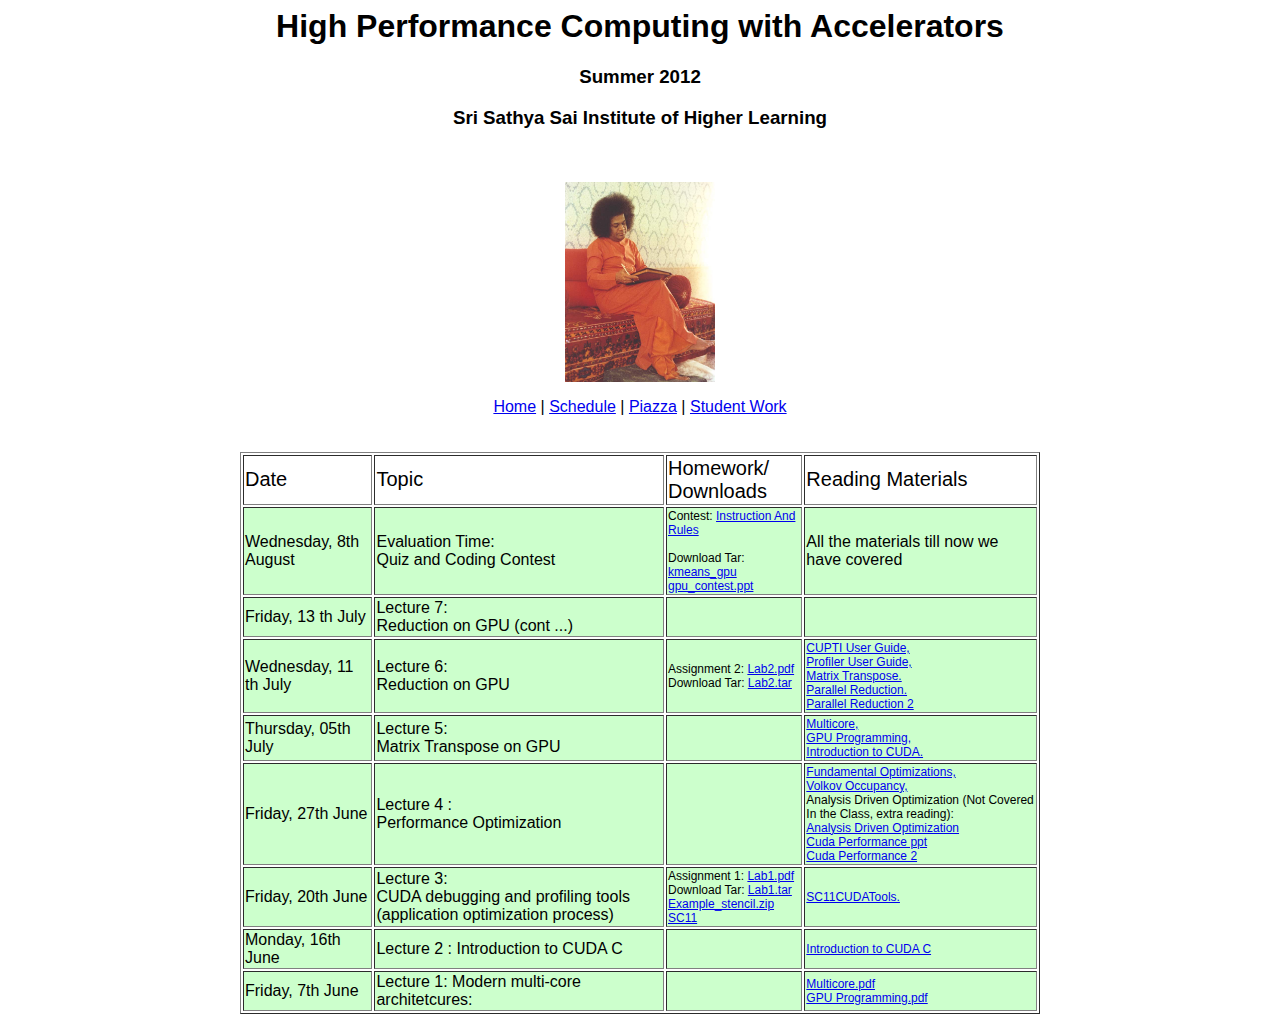
==== schedule.html @ 88c84d65 "Update schedule.html" ====
<html>
<head>
<title>Schedule</title>

<style type="text/css">
body { 
    font-family:"Helvetica";
}

.finishedClass { 
    background-color:#ccffcc;
}

.noClass { 
    background-color:#CCCCCC;
}

.slidesEtc {
    font-size:75%;    
}
</style>

</head>

<body>

 <h1 align="center">High Performance Computing with Accelerators </h1>
<h3 align="center">Summer 2012</h3>
<h3 align="center">Sri Sathya Sai Institute of Higher Learning</h3><br>
 <p align="center"> <img align = "center" src="images/swami.jpg" height = "200" width = "150" alt="Student Projects"><br> </p>


         <p align="center">
            <a href="index.html">Home</a> |
            <a href="schedule.html" target = "_blank">Schedule</a> |
            <a href="http://piazza.com/class#summer2012/cs1302" target = "_blank">Piazza</a> |
            <a href="http://cis565-spring-2012.github.com/studentwork.html" target = "_blank">Student Work</a>
<br/>
<br><br>
<table border="1" summary="" width="800">

<tr style="font-size:125%">
    <td>Date</td>
    <td>Topic</td>
    <td>Homework/<br/>Downloads</td>
    <td>Reading Materials</td>
</tr>

<tr class="finishedClass">
    <td>Wednesday, 8th August</td>
    <td>Evaluation Time: <br/> Quiz and Coding Contest<p class="slidesEtc"></p></td>
    <td><p class="slidesEtc"> Contest: <a href="contest/GPUCompetition.pdf">Instruction And Rules</a><br/><br/>
    Download Tar: <a href="contest/kmeans_gpu.tar">kmeans_gpu</a><br/>
    <a href="contest/gpu_contest.ppt">gpu_contest.ppt</a> <br/>
    </p></td>
    <td>All the materials till now we have covered</td>
</tr>


<tr class="finishedClass">
    <td>Friday, 13 th July</td>
    <td>Lecture 7: <br/>Reduction on GPU (cont ...)<p class="slidesEtc"></p></td>
    <td></td>
    <td></td>
</tr>


<tr class="finishedClass">
    <td>Wednesday, 11 th July</td>
    <td>Lecture 6: <br/>Reduction on GPU<p class="slidesEtc"></p></td>
    <td><p class="slidesEtc"> Assignment 2: <a href="Assignments/Assignment2/Lab2.pdf">Lab2.pdf</a> <br/>
    Download Tar: <a href="Assignments/Assignment2/lab2_cs1302.tar">Lab2.tar</a><br/>
    </p></td>
    <td><p class="slidesEtc"><a href="materials/CUPTI_Users_Guide.pdf"> CUPTI User Guide, <br/><a href = "materials/Compute_Command_Line_Profiler_User_Guide.pdf">Profiler User Guide,<br/><a href="materials/MatrixTranspose.pdf"> Matrix Transpose. <br/><a href="http://people.maths.ox.ac.uk/gilesm/cuda/prac4/reduction.pdf"> Parallel Reduction. <br/> <a href="http://cis565-spring-2012.github.com/lectures/02-06-CUDA-Performance-1-of-2.ppt"> Parallel Reduction 2<br/> </p></td>
</tr>

<tr class="finishedClass">
    <td>Thursday, 05th July</td>
    <td> Lecture 5: <br/>Matrix Transpose on  GPU</td>
    <td></td>
    <td> <p class="slidesEtc"><a href="materials/02_multicore.pdf"> Multicore, <br/><a href = "materials/06_gpuprog.pdf"> GPU Programming,<br/><a href="materials/S0624-Monday-Introduction-to-CUDA-C.pdf"> Introduction to CUDA.<br/></p></td>
   </tr> 
 <tr class="finishedClass">
    <td>Friday, 27th June</td>
    <td> Lecture 4 : <br/> Performance Optimization</td>
    <td></td>
    <td> <p class="slidesEtc"><a href="materials/2011_GTC2010.pdf"> Fundamental Optimizations, <br/><a href = "materials/volkov10-GTC.pdf"> Volkov Occupancy,</a> <br/>Analysis Driven Optimization (Not Covered In the Class, extra reading): <br/><a href="materials/ SC10_Analysis_Driven_Optimization.pdf"> Analysis Driven Optimization<br/><a href="materials/02-06-CUDA-Performance-1-of-2.ppt"> Cuda Performance ppt<br/> <a href="02-08-CUDA-Performance-2-of-2.pptx"> Cuda Performance 2<br/></p></td>
</tr>

 <tr class="finishedClass">
    <td>Friday, 20th June</td>
    <td> Lecture 3:<br/> CUDA debugging and profiling tools (application optimization process)</td>
    <td><p class ="slidesEtc"> Assignment 1: <a href="Assignments/Assignment1/Lab1.pdf">Lab1.pdf</a> <br/>
    Download Tar: <a href=" Assignments/Assignment1/lab1.tar">Lab1.tar</a> <br/> <a href="materials/SC11_example_stencil.zip"> Example_stencil.zip <br/> <a href="http://developer.nvidia.com/content/supercomputing-2011"> SC11</p></td>
    <td> <p class="slidesEtc"><a href="materials/SC11CUDATools.pdf">  SC11CUDATools.</p></td>
</tr>


 <tr class="finishedClass">
    <td>Monday, 16th June</td>
    <td> Lecture 2 : Introduction to CUDA C</td>
    <td></td>
    <td><p class="slidesEtc"><a href="materials/S0624-Monday-Introduction-to-CUDA-C.pdf"> Introduction to CUDA C</p></td>
</tr>

 <tr class="finishedClass">
    <td>Friday, 7th June</td>
    <td> Lecture 1: Modern multi-core architetcures:</td>
    <td></td>
    <td><p class="slidesEtc"><a href="materials/02_multicore.pdf"> Multicore.pdf <br/> <a href="materials/06_gpuprog.pdf"> GPU Programming.pdf</p></td>
</tr>

<!--

<tr class="finishedClass">
    <td>Monday, 01/23</td>
    <td>GPU architecture overview
    <p class="slidesEtc">
    Slides: <a href="lectures/01-23-GPU-Overview-Kayvon.pdf">pdf</a> by <a href="http://www.cs.cmu.edu/~kayvonf/">Kayvon Fatahalian</a><br />
    Source Control Primer Slides: <a href="lectures/01-23-Source-Control.ppt">ppt</a> | <a href="lectures/01-23-Source-Control.pdf">pdf</a><br />
    Audio: <a href="lectures/01-23-GPU-Overview.wma">wma</a>
    </p>    
    </td><td>Patrick</td><td></td><td><a href="homeworks/Homework1.txt">HW 1. CPU and GPU Architecture</a></td>
    <td>PMPP Chapter 1</td>
</tr>
<tr class="finishedClass">
    <td>Wednesday, 01/25</td>
    <td>Introduction to CUDA
    <p class="slidesEtc">
    Slides: <a href="lectures/01-25-CUDA-Intro-1-of-2.ppt">ppt</a> |
            <a href="lectures/01-25-CUDA-Intro-1-of-2.pdf">pdf</a><br />
    Audio: <a href="lectures/01-25-CUDA-Intro-1-of-2.wma">wma</a> (first 25 minutes)
    </p>
    </td><td>Patrick</td><td></td><td></td><td>PMPP Chapter 3</td>
</tr>
<tr class="finishedClass">
    <td>Monday, 01/30</td>
    <td>Introduction to CUDA
    <p class="slidesEtc">
    Slides: <a href="lectures/01-30-CUDA-Intro-2-of-2.ppt">ppt</a> |
            <a href="lectures/01-30-CUDA-Intro-2-of-2.pdf">pdf</a><br />
    Audio: <a href="lectures/01-30-CUDA-Intro-2-of-2.wma">wma</a>
    </p>
    </td><td>Patrick</td><td></td><td>H1 due<br/><a href="homeworks/Homework2.zip">HW 2. CUDA development</a></td><td>PMPP Chapters 4 and 5</td>
</tr>
<tr class="finishedClass">
    <td>Wednesday, 02/01</td>
    <td>Parallel Algorithms
    <p class="slidesEtc">
    Slides: <a href="lectures/02-01-Parallel-Algorithms.ppt">ppt</a> |
            <a href="lectures/02-01-Parallel-Algorithms.pdf">pdf</a><br />
    Audio: <a href="lectures/02-01-Parallel-Algorithms.wma">wma</a>
    </p>
    </td><td>Patrick</td><td></td>
    <td><a href="homeworks/StudentPresentationTopics.pdf">Presentation Topics</a></td>
    <td><a href="http://http.developer.nvidia.com/GPUGems3/gpugems3_ch39.html">Parallel Prefix Sum (Scan) with CUDA</a></td>
</tr>
<tr class="finishedClass">
    <td>Monday, 02/06</td><td>
    Parallel Algorithms
    <p class="slidesEtc">
    Slides: <a href="lectures/02-06-Parallel-Algorithms-Continued.ppt">ppt</a> |
            <a href="lectures/02-06-Parallel-Algorithms-Continued.pdf">pdf</a><br />
    </p>
    <p>
    CUDA Performance
    <p class="slidesEtc">
    Slides: <a href="lectures/02-06-CUDA-Performance-1-of-2.ppt">ppt</a> |
            <a href="lectures/02-06-CUDA-Performance-1-of-2.pdf">pdf</a><br />
    </p>
    <p class="slidesEtc">
    Audio: <a href="lectures/02-06.wma">wma</a>
    </p>
    </td><td>Patrick</td><td></td>
    <td>Presentation Topics due 02/07</td><td>PMPP Chapter 6</td>
</tr>
<tr class="finishedClass">
    <td>Wednesday, 02/08</td>
    <td>CUDA Performance
    <p class="slidesEtc">
    Slides: <a href="lectures/02-08-CUDA-Performance-2-of-2.pptx">pptx</a> |
            <a href="lectures/02-08-CUDA-Performance-2-of-2.pdf">pdf</a><br />
    Audio: <a href="lectures/02-08-CUDA-Performance-2-of-2.wma">wma</a>
    </p>
    </td><td>Varun</td><td></td><td></td><td></td>
</tr>
<tr class="finishedClass">
    <td>Monday, 02/13</td>
    <td>GPU Search and Map Reduce
    <p class="slidesEtc">
    Slides: <a href="lectures/02-13-Search-Tim-Kaldewey.pdf">search</a> |
            <a href="lectures/02-13-MapReduce-Tim-Kaldewey.pdf">map reduce</a><br />
    Audio: <a href="lectures/02-13.wma">wma</a>
    </p>
    </td><td>Guest lecture: <a href="http://www.kaldewey.com/">Tim Kaldewey</a></td><td></td><td>HW 2 due<br />HW 3. CUDA Performance</td>
    <td>Handed out in class</td>
</tr>
<tr class="finishedClass">
    <td>Wednesday, 02/15</td>
    <td>GPU Computing Tools
    <p class="slidesEtc">
    Slides: <a href="lectures/02-15-GPU-Compute-Tools.pptx">pptx</a> |
            <a href="lectures/02-15-GPU-Compute-Tools.pdf">pdf</a><br />
    Audio: <a href="lectures/02-15-GPU-Compute-Tools.wma">wma</a>
    </p>
    </td><td>Varun</td><td></td><td></td><td></td>
</tr>
<tr class="finishedClass">
    <td>Monday, 02/20</td>
	<td>Graphics Pipeline
    <p class="slidesEtc">
    Slides: <a href="lectures/02-20-Graphics-Pipeline.pptx">pptx</a> |
            <a href="lectures/02-20-Graphics-Pipeline.pdf">pdf</a><br />
    Audio: <a href="lectures/02-20-Graphics-Pipeline.wma">wma</a>
    </p>
	</td><td>Patrick</td><td></td><td></td><td></td>
</tr>
<tr class="finishedClass">
    <td>Wednesday, 02/22</td><td>Graphics Pipeline
    <p class="slidesEtc">
    Audio: <a href="lectures/02-22-Graphics-Pipeline.wma">wma</a>
    </p>
	</td><td>Patrick</td><td></td><td></td><td></td>
</tr>
<tr class="finishedClass">
    <td>Monday, 02/27</td><td>Project kickoff</td><td>Patrick</td><td>
    <p>
    GPU Ocelot Dynamic Compilation Framework<br />
    <a href="http://www.cis.upenn.edu/~delozier/">Christian DeLozier</a>
    </p>
    <p>
    Spatial Data Structures<br />
    <a href="http://peterkutz.com/computergraphics/">Peter Kutz</a>
    </p>
	
    </td><td>HW3 due<br /><a href="homeworks/FinalProject.pdf">Project release</a></td><td></td>
</tr>
<tr class="finishedClass">
    <td>Wednesday, 02/29</td><td>Graphics Pipeline
    <p class="slidesEtc">
    Audio: <a href="lectures/02-29-Graphics-Pipeline.wma">wma</a>
    </p>
	</td><td>Patrick</td><td>
    <p>
    Monte Carlo simulations on the GPU<br />
    <a href="http://www.linkedin.com/pub/morteza-hakimi-siboni/26/631/a94">Morteza Hakimi</a>
    </p>
    <p>
    OpenGL 4 and Tessellation Shaders<br />
    <a href="http://lilleyse.carbonmade.com/">Sean Lilley</a>
    </p>
    </td><td></td><td></td>
</tr>
<tr class="noClass">
    <td>Monday, 03/05</td><td>No class.  Spring Break.</td><td></td><td></td><td></td><td></td>
</tr>
<tr class="noClass">
    <td>Wednesday, 03/07</td><td>No class.  Spring Break.</td><td></td><td></td><td></td><td></td>
</tr>
<tr class="finishedClass">
    <td>Monday, 03/12</td><td>Project Pitches</td><td></td><td></td><td>Project pitch due</td><td></td>
</tr>
<tr class="finishedClass">
    <td>Wednesday, 03/14</td><td>Introduction to GLSL
    <p class="slidesEtc">
    Slides: <a href="lectures/03-14-GLSL-Intro.pptx">pptx</a> |
            <a href="lectures/03-14-GLSL-Intro.pdf">pdf</a><br />
    Audio: <a href="lectures/03-14-GLSL-Intro.wma">wma</a>
	</p>
	</td><td>Patrick</td><td>
    <p>
    Computational Finance<br />
    <a href="http://www.linkedin.com/pub/yuanhui-chen/3a/55a/1a4">Yuanhui Chen</a>
    </p>
    <p>
    Noise<br />
    Durgadas Venkatesh
    </p>
    </td><td></td><td></td>
</tr>
<tr class="finishedClass">
    <td>Monday, 03/19</td><td>Introduction to GLSL
    <p class="slidesEtc">
    Audio: <a href="lectures/03-19-GLSL-Intro.wma">wma</a>
	</p>
	</td><td>Patrick</td><td>
    <p>
    Video Encode/Decode<br />
    <a href="http://www.linkedin.com/pub/philip-peng/33/a75/456">Philip Peng</a>
    </p>
    <p>
    Game Console Architectures<br />
    <a href="http://www.seas.upenn.edu/~yanzi/UPenn/Zi_Yan.html">Zi Yan</a>
    </p>
    </td><td>HW4. Globe shading</td><td></td>
</tr>
<tr class="finishedClass">
    <td>Wednesday, 03/21</td><td>Introduction to GLSL
    <p class="slidesEtc">
    Audio: <a href="lectures/03-21-GLSL-Intro.wma">wma</a>
	</p>
	</td><td>Patrick</td><td>
    <p>
    Artificial Intelligence<br />
    Tao Lei
    </p>
    <p>
    Anti-Aliasing<br />
    <a href="http://vimeo.com/30407139">Adam Mally</a>
    </p>
    </td><td></td><td></td>
</tr>
<tr class="finishedClass">
    <td>Monday, 03/26</td><td>Introduction to OpenGL
    <p class="slidesEtc">
    Slides: <a href="lectures/03-26-OpenGL-Intro.pptx">pptx</a> |
            <a href="lectures/03-26-OpenGL-Intro.pdf">pdf</a><br />
    Audio: <a href="lectures/03-26-OpenGL-Intro.wma">wma</a>
	</p>
	</td><td>Patrick</td><td>
    <p>
    Collision Detection<br />
    <a href="http://www.linkedin.com/pub/xing-du/3a/626/a23">Xing Du</a>
    </p>
    <p>
    Relief Mapping<br />
    <a href="http://ianlilley.wordpress.com/">Ian Lilley</a>
    </p>
    </td><td></td><td></td>
</tr>
<tr class="finishedClass">
    <td>Wednesday, 03/28</td><td>OpenGL Buffer Transfers
    <p class="slidesEtc">
    Slides: <a href="lectures/03-28-OpenGL-Buffer-Transfers.pptx">pptx</a> |
            <a href="lectures/03-28-OpenGL-Buffer-Transfers.pdf">pdf</a><br />
	</p>
	</td><td>Patrick</td><td>
    <p>
    Cryptography<br />
    <a href="http://www.linkedin.com/pub/jnana-prasanna-panuganti/21/4b0/b12">Jnana Panuganti</a>
    </p>
    </td><td></td><td>OpenGL Insights Chapter 28</td>
</tr>



<!--
Fundamental Real-Time Shading Algorithms
OpenGL Profiling and Performance
Screen-Space and Deferred Shading
Non-Photorealistic Rendering
-->
<!--


<tr class="finishedClass">
    <td>Monday, 04/02</td><td>Project Midpoint Presentations</td><td></td><td></td><td>Project midpoint due<br />HW4 due<br/></td><td></td>
</tr>
<tr class="finishedClass">
    <td>Wednesday, 04/04</td><td>Project Midpoint Presentations</td><td></td><td>
    <p>
    Computer Vision<br />
    <a href="https://www.grasp.upenn.edu/people/yu_luo">Yu Luo</a>
    </p>
    <p>
    Skin Rendering<br />
    <a href="http://alice-yang.com/">Alice Yang</a>
    </p>
    </td><td></td><td></td>
</tr>
<tr class="finishedClass">
    <td>Monday, 04/09</td><td>WebGL
    <p class="slidesEtc">
    Slides: <a href="lectures/04-09-WebGL.pptx">pptx</a> |
            <a href="lectures/04-09-WebGL.pdf">pdf</a><br />
    Audio: <a href="lectures/04-09-WebGL.wma">wma</a>
	</p>
	</td><td>Patrick</td><td>
    <p>
    GPU-Accelerated Kinect Processing<br />
    <a href="https://sites.google.com/site/withjackniu/">Yedong Niu</a>
    </p>
    <p>
    Fluid Simulation and Rendering<br />
    <a href="http://www.linkedin.com/pub/yanjie-feng/3a/a35/8b8">Yanjie Feng</a>
    </p>
    </td><td>HW5. Image Processing</td><td>OpenGL Insights Chapter 3</td>
</tr>
<tr class="finishedClass">
    <td>Wednesday, 04/11</td><td>Mobile GPUs
    <p class="slidesEtc">
    Slides: <a href="lectures/04-11-Mobile-GPUs.pptx">pptx</a> |
            <a href="lectures/04-11-Mobile-GPUs.pdf">pdf</a><br />
    Audio: <a href="lectures/04-11-Mobile-GPUs.wma">wma</a>
	</p>
	</td><td>Varun (Patrick out of town)</td><td>
    <p>
    GPU Ray Tracing<br />
    <a href="http://www.seas.upenn.edu/~liudai/">Adair Liu</a>
    </p>
    <p>
    Alternative Rendering Pipelines<br />
    <a href="http://www.yiningkarlli.com/demoreel/">Karl Li</a>
    </p>
    </td><td></td><td></td>
</tr>
<tr class="finishedClass">
    <td>Monday, 04/16</td><td>Mobile Graphics
    <p class="slidesEtc">
    Slides: <a href="lectures/04-16-Mobile-Graphics.pptx">pptx</a> |
            <a href="lectures/04-16-Mobile-Graphics.pdf">pdf</a><br />
    Audio: <a href="lectures/04-16-Mobile-Graphics.wma">wma</a>
	</p>
	</td><td>Patrick</td><td>
    <p>
    Volume Rendering<br />
    <a href="http://www.linkedin.com/in/prutsdomj">Nop Jiarathanakul</a>
    </p>
	<p>
    Path Planning on the GPU<br />
    <a href="http://www.linkedin.com/pub/zubeen-dedhia/18/5a4/b0a">Zubeen Dedhia</a>
    </p>
    </td><td>HW5 due</td><td>OpenGL Insights Chapters 22 and 23</td>
</tr>
<tr class="finishedClass">
    <td>Wednesday, 04/18</td><td>Modern GPU Architectures
    <p class="slidesEtc">
    Slides: <a href="lectures/04-18-Modern-GPUs.pptx">pptx</a> |
            <a href="lectures/04-18-Modern-GPUs.pdf">pdf</a><br />
	</p>
		</td><td>Varun</td><td></td><td>HW5 Quiz</td>
    <td>PMPP Chapter 12</td>
</tr>
<tr class="noClass">
    <td>Monday, 04/23</td><td>No class.</td><td></td><td></td><td></td><td></td>
</tr>
<tr class="finishedClass">
    <td>Wednesday, 04/25</td><td>
	<p>
	Final Project Presentations<br />
	9am-12pm, Towne 337<br />
    One-on-one demos to follow<br />
	</p>
	</td>
	<td></td><td></td><td>Take-home final</td><td></td>
</tr>
<tr>
    <td>Tuesday, 05/01</td><td>
	<p>
	Final<br />
	6-8pm, David Rittenhouse Lab A7<br />
	Networking event immediately following<br />
	</p>
	</td>
	<td></td><td></td><td>Take-home due</td><td></td>
</tr>

-->	
</table>    

</body>
</html>
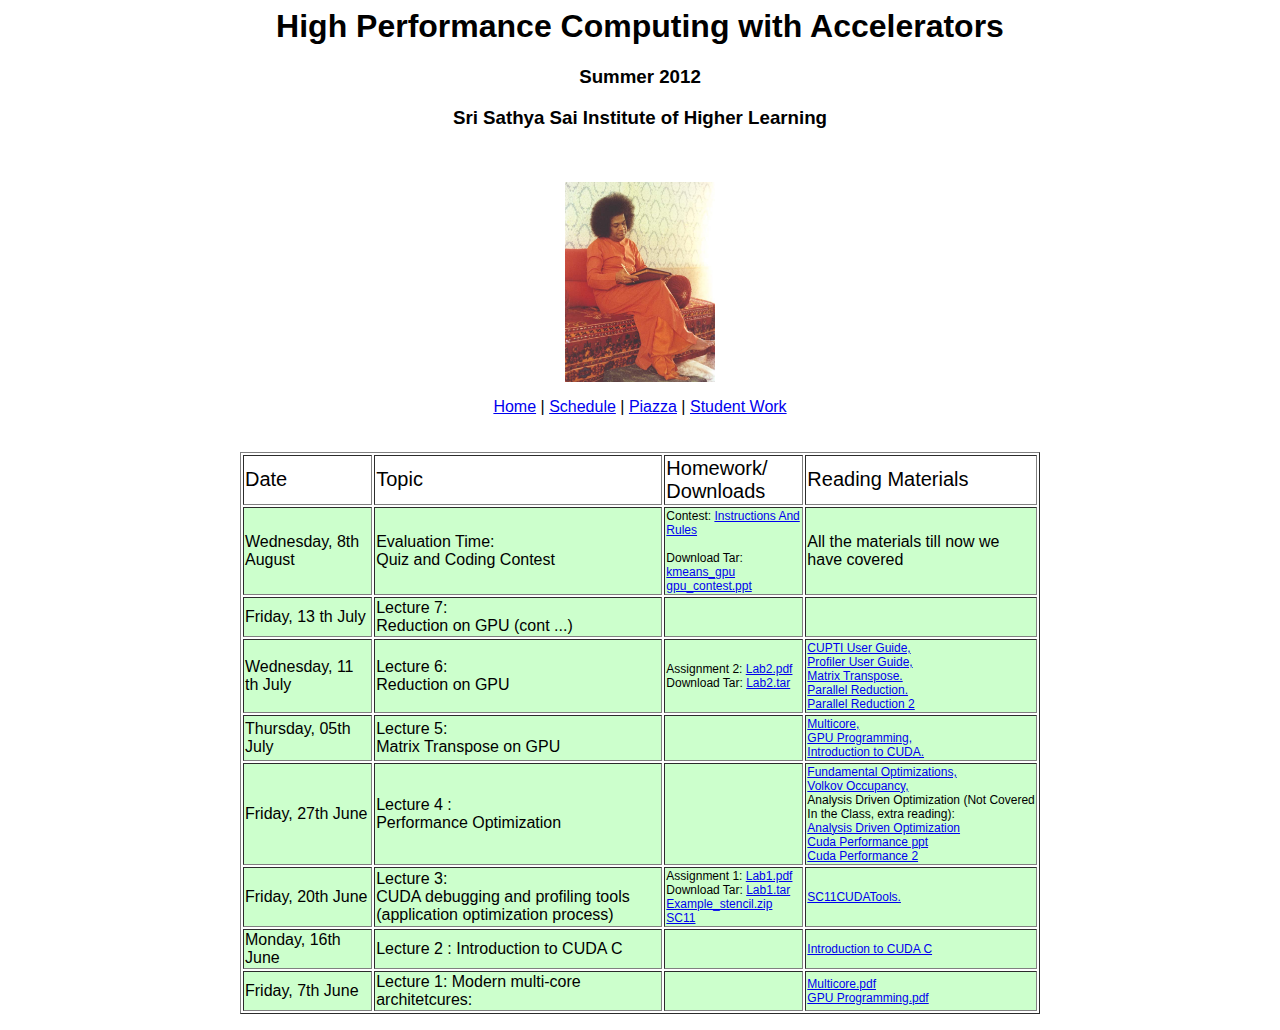
==== commit e74d8ad3: "Update schedule.html" ====
--- a/schedule.html
+++ b/schedule.html
@@ -49,12 +49,13 @@
 <tr class="finishedClass">
     <td>Wednesday, 8th August</td>
     <td>Evaluation Time: <br/> Quiz and Coding Contest<p class="slidesEtc"></p></td>
-    <td><p class="slidesEtc"> Contest: <a href="contest/GPUCompetition.pdf">Instruction And Rules</a><br/><br/>
+    <td><p class="slidesEtc"> Contest: <a href="contest/GPUCompetition.pdf">Instructions And Rules</a><br/><br/>
     Download Tar: <a href="contest/kmeans_gpu.tar">kmeans_gpu</a><br/>
     <a href="contest/gpu_contest.ppt">gpu_contest.ppt</a> <br/>
     </p></td>
     <td>All the materials till now we have covered</td>
 </tr>
+
 
 
 <tr class="finishedClass">
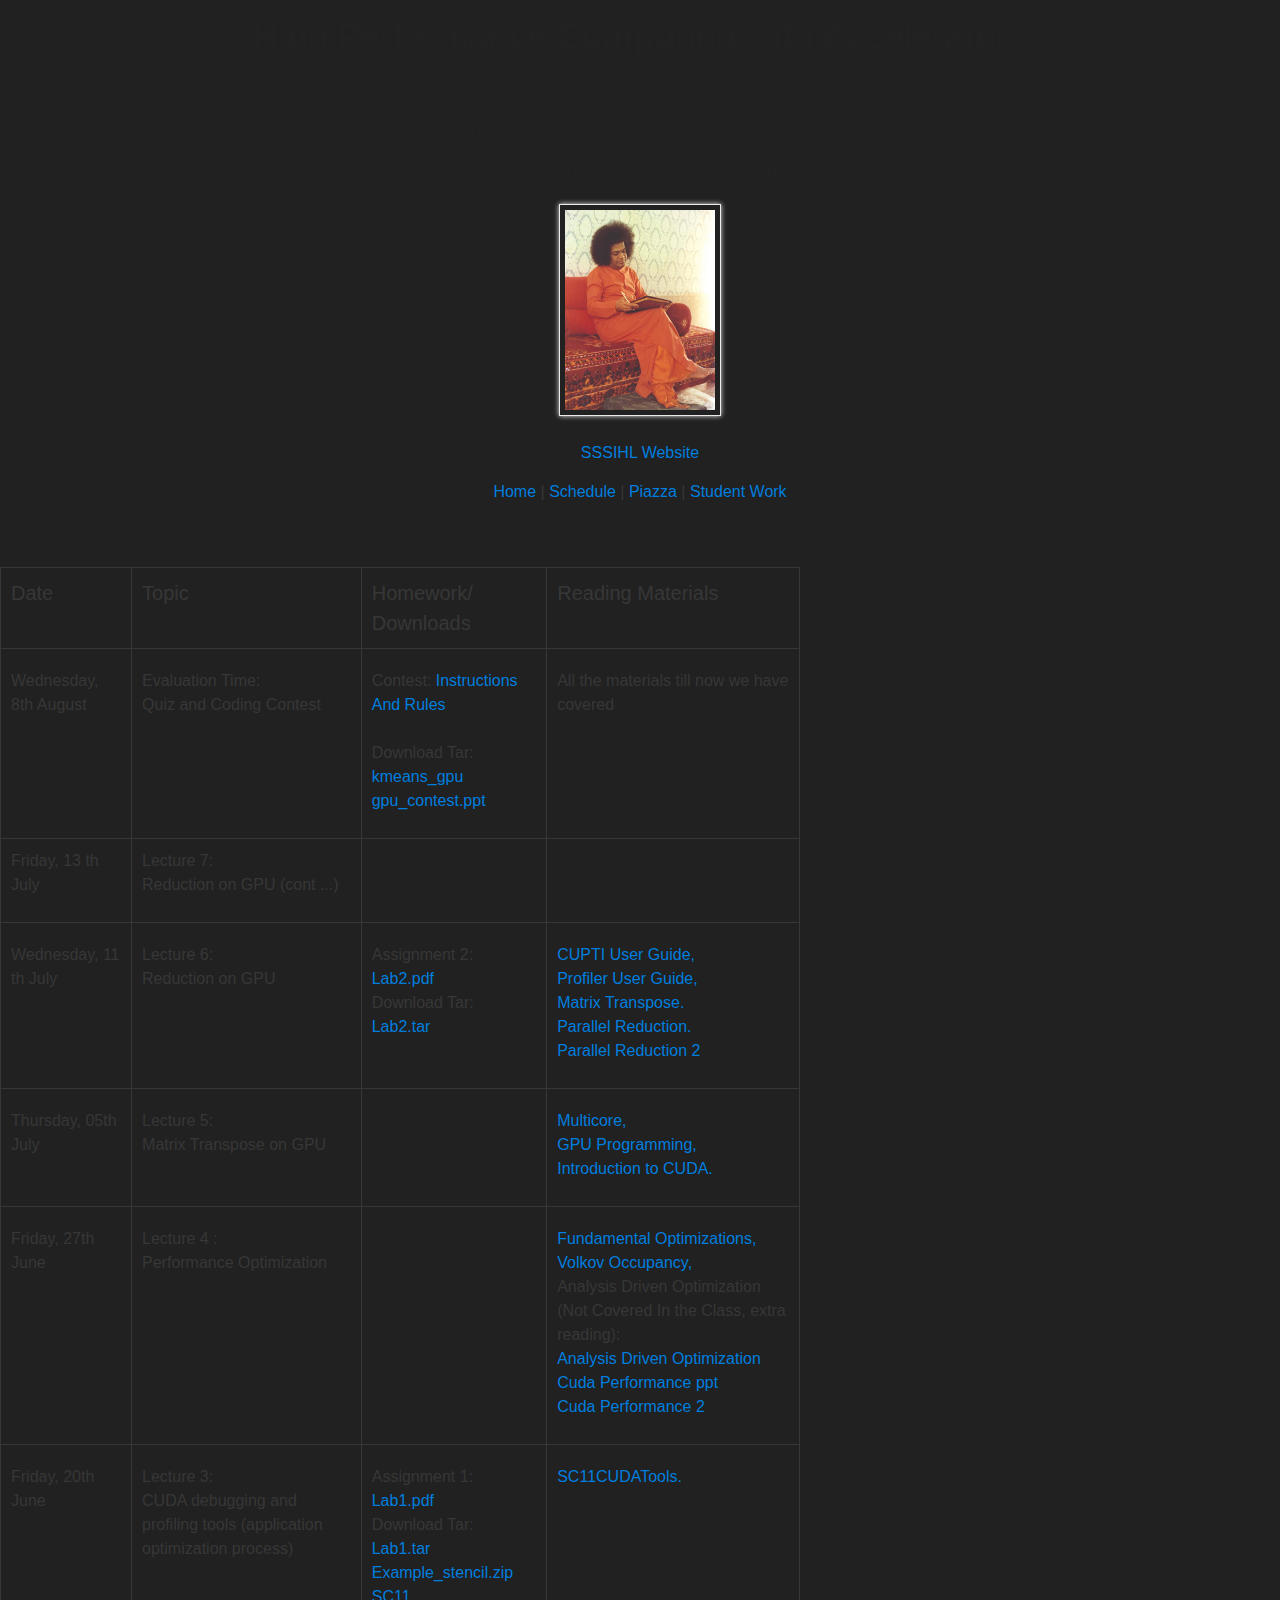
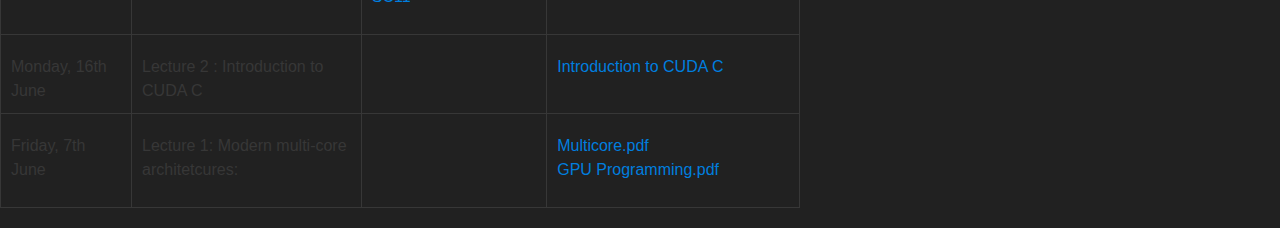
==== commit 274c0d51: "Update schedule.html" ====
--- a/schedule.html
+++ b/schedule.html
@@ -1,8 +1,15 @@
 <html>
 <head>
+
+<meta charset='utf-8' />
+    <meta http-equiv="X-UA-Compatible" content="chrome=1" />
+    <meta name="description" content="Demo : Acclerate using Acclerators" />
+
+    <link rel="stylesheet" type="text/css" media="screen" href="stylesheets/stylesheet.css">
+
 <title>Schedule</title>
 
-<style type="text/css">
+<!-- <style type="text/css">
 body { 
     font-family:"Helvetica";
 }
@@ -18,26 +25,45 @@
 .slidesEtc {
     font-size:75%;    
 }
-</style>
+</style> -->
+
+
+<script type="text/javascript">
+
+  var _gaq = _gaq || [];
+  _gaq.push(['_setAccount', 'UA-34189836-1']);
+  _gaq.push(['_trackPageview']);
+
+  (function() {
+    var ga = document.createElement('script'); ga.type = 'text/javascript'; ga.async = true;
+    ga.src = ('https:' == document.location.protocol ? 'https://ssl' : 'http://www') + '.google-analytics.com/ga.js';
+    var s = document.getElementsByTagName('script')[0]; s.parentNode.insertBefore(ga, s);
+  })();
+
+</script>
+
 
 </head>
 
 <body>
 
- <h1 align="center">High Performance Computing with Accelerators </h1>
-<h3 align="center">Summer 2012</h3>
-<h3 align="center">Sri Sathya Sai Institute of Higher Learning</h3><br>
+<h1 align="center">High Performance Computing with Accelerators </h1>
+<h5 align="center">Summer 2012</h5>
+<h4 align="center">Department of Mathematics and Computer Science</h4>
+<h4 align="center">Sri Sathya Sai Institute of Higher Learning, Prashanthi Nilayam, Puttaparthi</h4>
  <p align="center"> <img align = "center" src="images/swami.jpg" height = "200" width = "150" alt="Student Projects"><br> </p>
 
-
+         <p align="center"> <a  href="http://www.sssihl.edu.in">SSSIHL Website</a> </p>
          <p align="center">
             <a href="index.html">Home</a> |
             <a href="schedule.html" target = "_blank">Schedule</a> |
             <a href="http://piazza.com/class#summer2012/cs1302" target = "_blank">Piazza</a> |
-            <a href="http://cis565-spring-2012.github.com/studentwork.html" target = "_blank">Student Work</a>
-<br/>
+            <a href="https://docs.google.com/document/d/1TyRwlYgvQAw7aUfDFDdqug6vFwJ6uv_SXZtshsyo8D0/edit" target = "_blank">Student Work</a> </p>
+
+
+        
 <br><br>
-<table border="1" summary="" width="800">
+<table border="1" align="center" summary="" width="800">
 
 <tr style="font-size:125%">
     <td>Date</td>
@@ -49,7 +75,7 @@
 <tr class="finishedClass">
     <td>Wednesday, 8th August</td>
     <td>Evaluation Time: <br/> Quiz and Coding Contest<p class="slidesEtc"></p></td>
-    <td><p class="slidesEtc"> Contest: <a href="contest/GPUCompetition.pdf">Instructions And Rules</a><br/><br/>
+    <td><p class="slidesEtc"> Contest: <a href="contest/competition.pdf">Instructions And Rules</a><br/><br/>
     Download Tar: <a href="contest/kmeans_gpu.tar">kmeans_gpu</a><br/>
     <a href="contest/gpu_contest.ppt">gpu_contest.ppt</a> <br/>
     </p></td>
@@ -459,5 +485,7 @@
 -->	
 </table>    
 
+<div id="clustrmaps-widget"></div><script type="text/javascript">var _clustrmaps = {'url' : 'dmacssite.github.com', 'user' : 1040468, 'server' : '4', 'id' : 'clustrmaps-widget', 'version' : 1, 'date' : '2012-09-01', 'lang' : 'en', 'corners' : 'square' };(function (){ var s = document.createElement('script'); s.type = 'text/javascript'; s.async = true; s.src = 'http://www4.clustrmaps.com/counter/map.js'; var x = document.getElementsByTagName('script')[0]; x.parentNode.insertBefore(s, x);})();</script><noscript><a href="http://www4.clustrmaps.com/user/024fe054"><img src="http://www4.clustrmaps.com/stats/maps-no_clusters/dmacssite.github.com-thumb.jpg" alt="Locations of visitors to this page" /></a></noscript>
+
 </body>
 </html>
--- a/stylesheets/stylesheet.css
+++ b/stylesheets/stylesheet.css
@@ -0,0 +1,433 @@
+/*******************************************************************************
+Slate Theme for Github Pages
+by Jason Costello, @jsncostello
+*******************************************************************************/
+
+@import url(pygment_trac.css);
+
+/*******************************************************************************
+MeyerWeb Reset
+*******************************************************************************/
+
+html, body, div, span, applet, object, iframe,
+h1, h2, h3, h4, h5, h6, p, blockquote, pre,
+a, abbr, acronym, address, big, cite, code,
+del, dfn, em, img, ins, kbd, q, s, samp,
+small, strike, strong, sub, sup, tt, var,
+b, u, i, center,
+dl, dt, dd, ol, ul, li,
+fieldset, form, label, legend,
+table, caption, tbody, tfoot, thead, tr, th, td,
+article, aside, canvas, details, embed,
+figure, figcaption, footer, header, hgroup,
+menu, nav, output, ruby, section, summary,
+time, mark, audio, video {
+  margin: 0;
+  padding: 0;
+  border: 0;
+  font: inherit;
+  vertical-align: baseline;
+}
+
+/* HTML5 display-role reset for older browsers */
+article, aside, details, figcaption, figure,
+footer, header, hgroup, menu, nav, section {
+  display: block;
+}
+
+ol, ul {
+  list-style: none;
+}
+
+blockquote, q {
+}
+
+table {
+  border-collapse: collapse;
+  border-spacing: 0;
+}
+
+a:focus {
+  outline: none;
+}
+
+/*******************************************************************************
+Theme Styles
+*******************************************************************************/
+
+body {
+  box-sizing: border-box;
+  color:#373737;
+  background: #212121;
+  font-size: 16px;
+  font-family: 'Myriad Pro', Calibri, Helvetica, Arial, sans-serif;
+  line-height: 1.5;
+  -webkit-font-smoothing: antialiased;
+}
+
+h1, h2, h3, h4, h5, h6 {
+  margin: 10px 0;
+  font-weight: 700;
+  color:#222222;
+  font-family: 'Lucida Grande', 'Calibri', Helvetica, Arial, sans-serif;
+  letter-spacing: -1px;
+}
+
+h1 {
+  font-size: 36px;
+  font-weight: 700;
+}
+
+h2 {
+  padding-bottom: 10px;
+  font-size: 32px;
+  background: url('../images/bg_hr.png') repeat-x bottom;
+}
+
+h3 {
+  font-size: 24px;
+}
+
+h4 {
+  font-size: 21px;
+}
+
+h5 {
+  font-size: 18px;
+}
+
+h6 {
+  font-size: 16px;
+}
+
+p {
+  margin: 10px 0 15px 0;
+}
+
+footer p {
+  color: #f2f2f2;
+}
+
+a {
+  text-decoration: none;
+  color: #007edf;
+  text-shadow: none;
+
+  transition: color 0.5s ease;
+  transition: text-shadow 0.5s ease;
+  -webkit-transition: color 0.5s ease;
+  -webkit-transition: text-shadow 0.5s ease;
+  -moz-transition: color 0.5s ease;
+  -moz-transition: text-shadow 0.5s ease;
+  -o-transition: color 0.5s ease;
+  -o-transition: text-shadow 0.5s ease;
+  -ms-transition: color 0.5s ease;
+  -ms-transition: text-shadow 0.5s ease;
+}
+
+#main_content a:hover {
+  color: #0069ba;
+  text-shadow: #0090ff 0px 0px 2px;
+}
+
+footer a:hover {
+  color: #43adff;
+  text-shadow: #0090ff 0px 0px 2px;
+}
+
+em {
+  font-style: italic;
+}
+
+strong {
+  font-weight: bold;
+}
+
+img {
+ /* position: relative;*/
+  margin: 0 auto;
+  max-width: 739px;
+  padding: 5px;
+  margin: 10px 0 10px 0;
+  border: 1px solid #ebebeb;
+
+  box-shadow: 0 0 5px #ebebeb;
+  -webkit-box-shadow: 0 0 5px #ebebeb;
+  -moz-box-shadow: 0 0 5px #ebebeb;
+  -o-box-shadow: 0 0 5px #ebebeb;
+  -ms-box-shadow: 0 0 5px #ebebeb;
+}
+
+pre, code {
+  width: 100%;
+  color: #222;
+  background-color: #fff;
+
+  font-family: Monaco, "Bitstream Vera Sans Mono", "Lucida Console", Terminal, monospace;
+  font-size: 14px;
+
+  border-radius: 2px;
+  -moz-border-radius: 2px;
+  -webkit-border-radius: 2px;
+
+
+
+}
+
+pre {
+  width: 100%;
+  padding: 10px;
+  box-shadow: 0 0 10px rgba(0,0,0,.1);
+  overflow: auto;
+}
+
+code {
+  padding: 3px;
+  margin: 0 3px;
+  box-shadow: 0 0 10px rgba(0,0,0,.1);
+}
+
+pre code {
+  display: block;
+  box-shadow: none;
+}
+
+blockquote {
+  color: #666;
+  margin-bottom: 20px;
+  padding: 0 0 0 20px;
+  border-left: 3px solid #bbb;
+}
+
+ul, ol, dl {
+  margin-bottom: 15px
+}
+
+ul li {
+  list-style: inside;
+  padding-left: 20px;
+}
+
+ol li {
+  list-style: lower-roman inside;
+  padding-left: 30px;
+}
+
+dl dt {
+  font-weight: bold;
+}
+
+dl dd {
+  padding-left: 20px;
+  font-style: italic;
+}
+
+dl p {
+  padding-left: 20px;
+  font-style: italic;
+}
+
+hr {
+  height: 1px;
+  margin-bottom: 5px;
+  border: none;
+  background: url('../images/bg_hr.png') repeat-x center;
+}
+
+table {
+  border: 1px solid #373737;
+  margin-bottom: 20px;
+  text-align: left;
+ }
+
+th {
+  font-family: 'Lucida Grande', 'Helvetica Neue', Helvetica, Arial, sans-serif;
+  padding: 10px;
+  background: #373737;
+  color: #fff;
+ }
+
+td {
+  padding: 10px;
+  border: 1px solid #373737;
+ }
+
+form {
+  background: #f2f2f2;
+  padding: 20px;
+}
+/*
+img {
+  width: 100%;
+  max-width: 100%;
+}*/
+
+/*******************************************************************************
+Full-Width Styles
+*******************************************************************************/
+
+.outer {
+  width: 100%;
+}
+
+.inner {
+  position: relative;
+  /*max-width: 640px;
+  padding: 20px 10px;*/
+  max-width: 800px;
+  padding: 10px 10px;
+  margin: 0 auto;
+}
+
+#forkme_banner {
+  display: block;
+  position: absolute;
+  top:0;
+  right: 10px;
+  z-index: 10;
+  padding: 10px 50px 10px 10px;
+  color: #fff;
+  background: url('../images/blacktocat.png') #0090ff no-repeat 95% 50%;
+  font-weight: 700;
+  box-shadow: 0 0 10px rgba(0,0,0,.5);
+  border-bottom-left-radius: 2px;
+  border-bottom-right-radius: 2px;
+}
+
+#header_wrap {
+  background: #212121;
+  background: -moz-linear-gradient(top, #373737, #212121);
+  background: -webkit-linear-gradient(top, #373737, #212121);
+  background: -ms-linear-gradient(top, #373737, #212121);
+  background: -o-linear-gradient(top, #373737, #212121);
+  background: linear-gradient(top, #373737, #212121);
+}
+
+#header_wrap .inner {
+  padding: 50px 10px 30px 10px;
+}
+
+#project_title {
+  margin: 0;
+  color: #fff;
+  font-size: 42px;
+  font-weight: 700;
+  text-shadow: #111 0px 0px 10px;
+}
+
+#project_tagline {
+  color: #fff;
+  font-size: 24px;
+  font-weight: 300;
+  background: none;
+  text-shadow: #111 0px 0px 10px;
+}
+
+#downloads {
+  position: absolute;
+  width: 210px;
+  z-index: 10;
+  bottom: -40px;
+  right: 0;
+  height: 70px;
+  background: url('../images/icon_download.png') no-repeat 0% 90%;
+}
+
+.zip_download_link {
+  display: block;
+  float: right;
+  width: 90px;
+  height:70px;
+  text-indent: -5000px;
+  overflow: hidden;
+  background: url(../images/sprite_download.png) no-repeat bottom left;
+}
+
+.tar_download_link {
+  display: block;
+  float: right;
+  width: 90px;
+  height:70px;
+  text-indent: -5000px;
+  overflow: hidden;
+  background: url(../images/sprite_download.png) no-repeat bottom right;
+  margin-left: 10px;
+}
+
+.zip_download_link:hover {
+  background: url(../images/sprite_download.png) no-repeat top left;
+}
+
+.tar_download_link:hover {
+  background: url(../images/sprite_download.png) no-repeat top right;
+}
+
+#main_content_wrap {
+  background: #f2f2f2;
+  border-top: 1px solid #111;
+  border-bottom: 1px solid #111;
+}
+
+#main_content {
+  padding-top: 10px;
+}
+
+#footer_wrap {
+  background: #212121;
+}
+
+
+
+/*******************************************************************************
+Small Device Styles
+*******************************************************************************/
+
+@media screen and (max-width: 480px) {
+  body {
+    font-size:14px;
+  }
+
+  #downloads {
+    display: none;
+  }
+
+  .inner {
+    min-width: 320px;
+    max-width: 480px;
+  }
+
+  #project_title {
+  font-size: 32px;
+  }
+
+  h1 {
+    font-size: 28px;
+  }
+
+  h2 {
+    font-size: 24px;
+  }
+
+  h3 {
+    font-size: 21px;
+  }
+
+  h4 {
+    font-size: 18px;
+  }
+
+  h5 {
+    font-size: 14px;
+  }
+
+  h6 {
+    font-size: 12px;
+  }
+
+  code, pre {
+    min-width: 320px;
+    max-width: 480px;
+    font-size: 11px;
+  }
+
+}
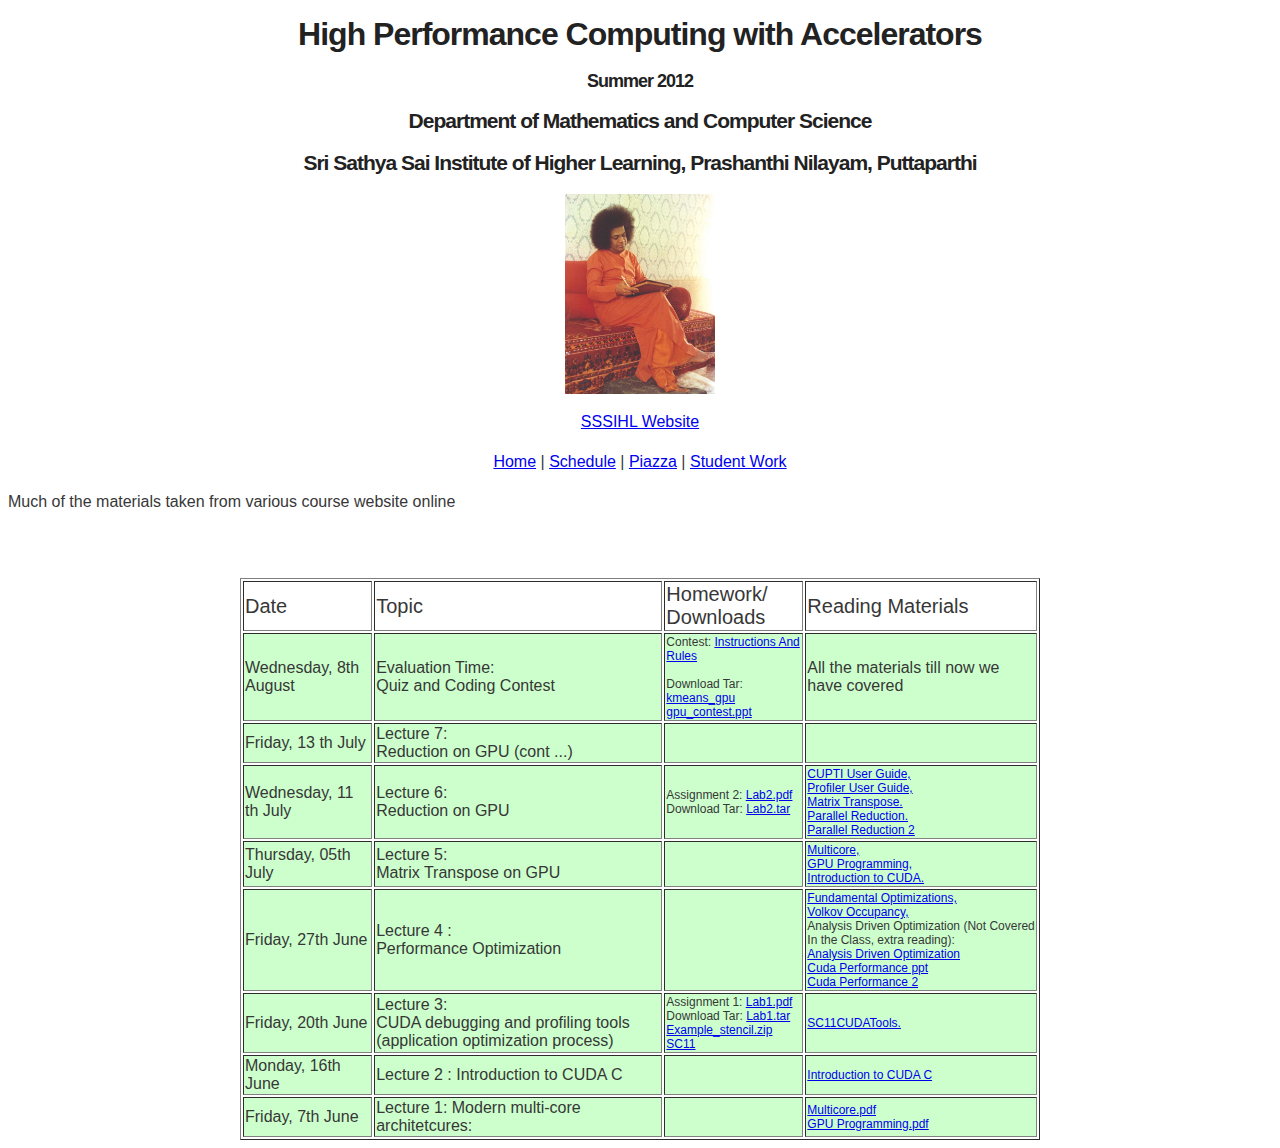
==== commit 5ce31597: "Update schedule.html" ====
--- a/schedule.html
+++ b/schedule.html
@@ -1,17 +1,20 @@
 <html>
 <head>
 
-<meta charset='utf-8' />
-    <meta http-equiv="X-UA-Compatible" content="chrome=1" />
-    <meta name="description" content="Demo : Acclerate using Acclerators" />
-
-    <link rel="stylesheet" type="text/css" media="screen" href="stylesheets/stylesheet.css">
+
 
 <title>Schedule</title>
 
-<!-- <style type="text/css">
+<style type="text/css">
 body { 
     font-family:"Helvetica";
+    box-sizing: border-box;
+    color:#373737;
+    /*background: #212121; --> */
+    font-size: 16px;
+    font-family: 'Myriad Pro', Calibri, Helvetica, Arial, sans-serif;
+    line-height: 1.5;
+    -webkit-font-smoothing: antialiased;
 }
 
 .finishedClass { 
@@ -25,7 +28,46 @@
 .slidesEtc {
     font-size:75%;    
 }
-</style> -->
+
+
+h1, h2, h3, h4, h5, h6 {
+  margin: 10px 0;
+  font-weight: 700;
+  color:#222222;
+  font-family: 'Lucida Grande', 'Calibri', Helvetica, Arial, sans-serif;
+  letter-spacing: -1px;
+}
+
+h1 {
+  font-size: 32px;
+  font-weight: 700;
+}
+
+h2 {
+  padding-bottom: 10px;
+  font-size: 28px;
+  background: url('../images/bg_hr.png') repeat-x bottom;
+}
+
+h3 {
+  font-size: 24px;
+}
+
+h4 {
+  font-size: 21px;
+}
+
+h5 {
+  font-size: 18px;
+}
+
+h6 {
+  font-size: 16px;
+}
+
+
+
+</style>
 
 
 <script type="text/javascript">
@@ -60,7 +102,7 @@
             <a href="http://piazza.com/class#summer2012/cs1302" target = "_blank">Piazza</a> |
             <a href="https://docs.google.com/document/d/1TyRwlYgvQAw7aUfDFDdqug6vFwJ6uv_SXZtshsyo8D0/edit" target = "_blank">Student Work</a> </p>
 
-
+<p>Much of the materials taken from various course website online</p>
         
 <br><br>
 <table border="1" align="center" summary="" width="800">
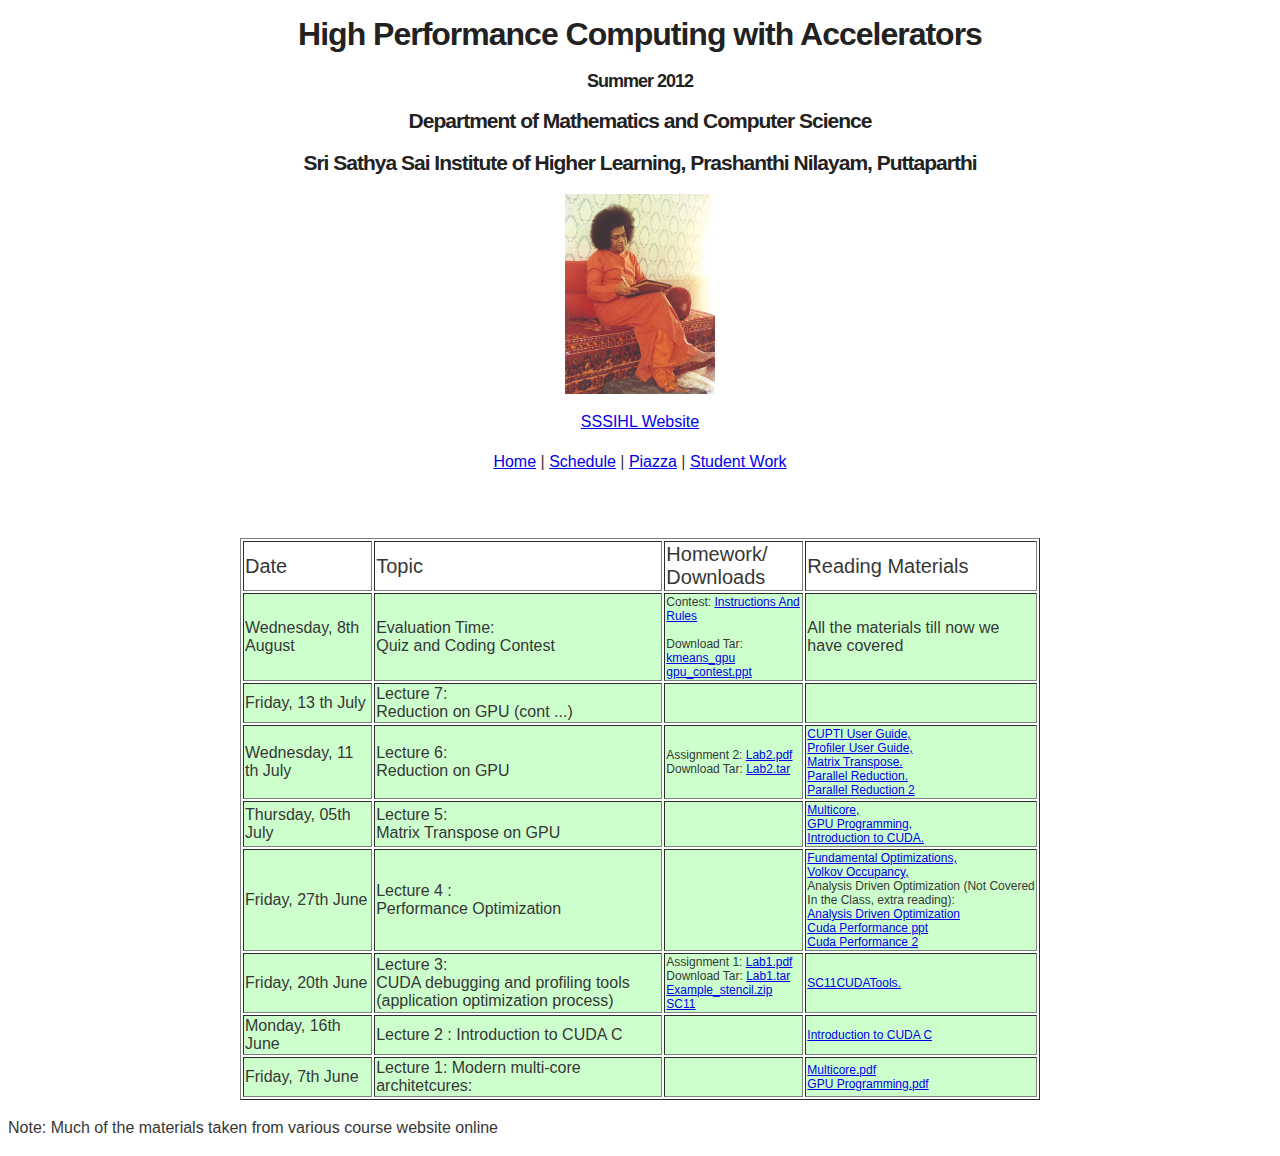
==== commit ec16c4f6: "Update schedule.html" ====
--- a/schedule.html
+++ b/schedule.html
@@ -102,7 +102,7 @@
             <a href="http://piazza.com/class#summer2012/cs1302" target = "_blank">Piazza</a> |
             <a href="https://docs.google.com/document/d/1TyRwlYgvQAw7aUfDFDdqug6vFwJ6uv_SXZtshsyo8D0/edit" target = "_blank">Student Work</a> </p>
 
-<p>Much of the materials taken from various course website online</p>
+
         
 <br><br>
 <table border="1" align="center" summary="" width="800">
@@ -527,6 +527,8 @@
 -->	
 </table>    
 
+<p>Note: Much of the materials taken from various course website online</p>
+
 <div id="clustrmaps-widget"></div><script type="text/javascript">var _clustrmaps = {'url' : 'dmacssite.github.com', 'user' : 1040468, 'server' : '4', 'id' : 'clustrmaps-widget', 'version' : 1, 'date' : '2012-09-01', 'lang' : 'en', 'corners' : 'square' };(function (){ var s = document.createElement('script'); s.type = 'text/javascript'; s.async = true; s.src = 'http://www4.clustrmaps.com/counter/map.js'; var x = document.getElementsByTagName('script')[0]; x.parentNode.insertBefore(s, x);})();</script><noscript><a href="http://www4.clustrmaps.com/user/024fe054"><img src="http://www4.clustrmaps.com/stats/maps-no_clusters/dmacssite.github.com-thumb.jpg" alt="Locations of visitors to this page" /></a></noscript>
 
 </body>
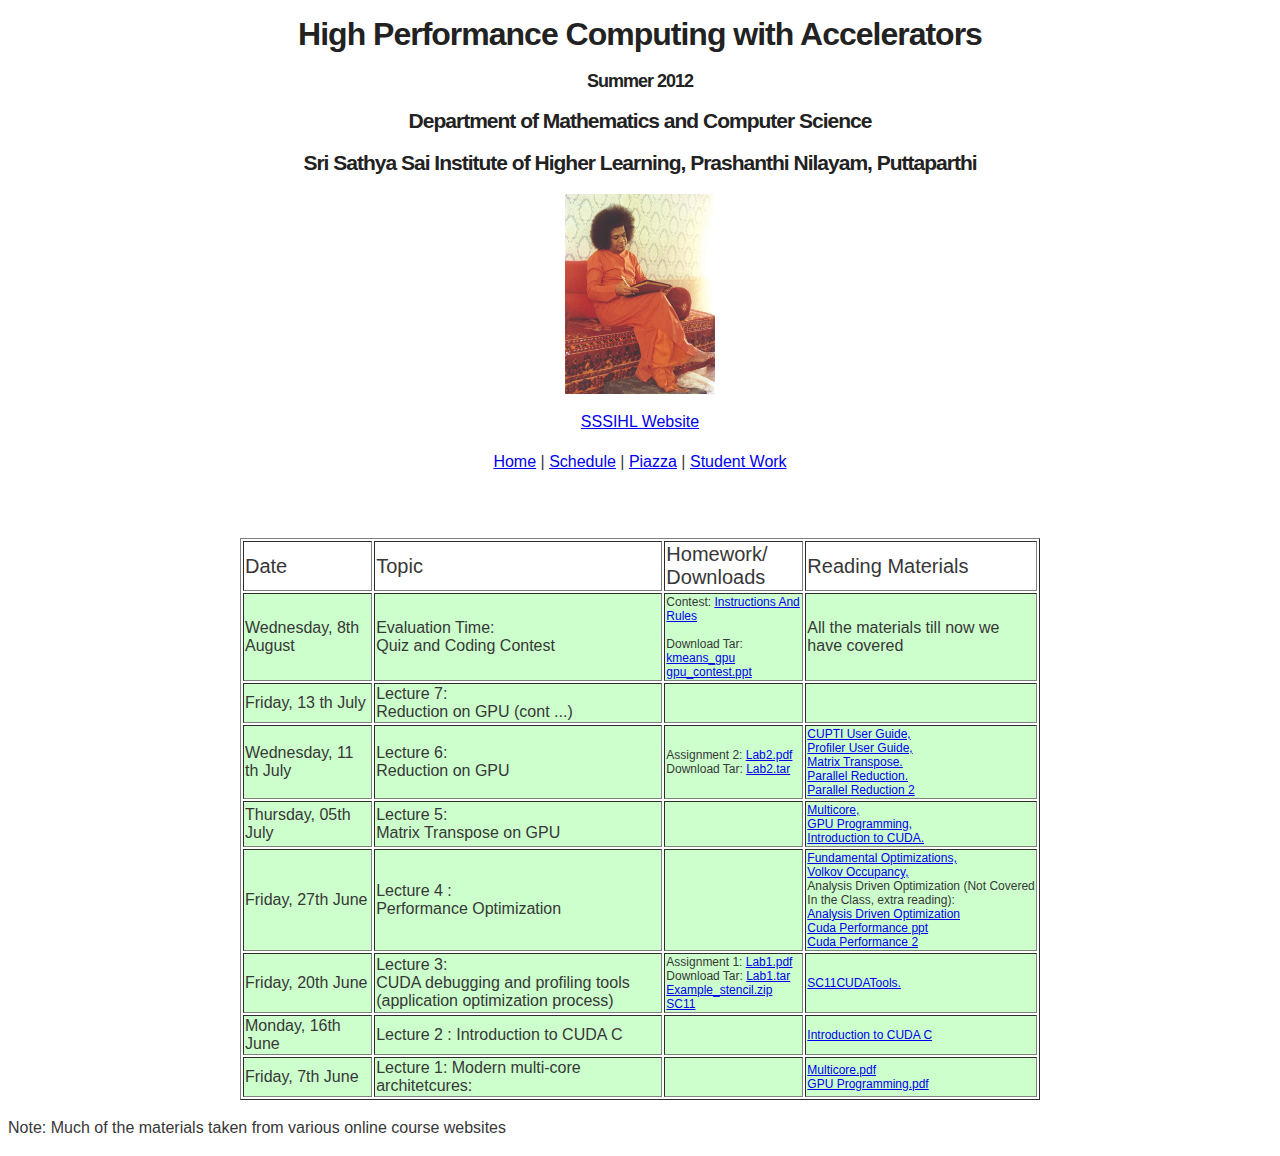
==== commit bfc713e9: "Update schedule.html" ====
--- a/schedule.html
+++ b/schedule.html
@@ -527,7 +527,7 @@
 -->	
 </table>    
 
-<p>Note: Much of the materials taken from various course website online</p>
+<p> Note: Much of the materials taken from various online course websites </p>
 
 <div id="clustrmaps-widget"></div><script type="text/javascript">var _clustrmaps = {'url' : 'dmacssite.github.com', 'user' : 1040468, 'server' : '4', 'id' : 'clustrmaps-widget', 'version' : 1, 'date' : '2012-09-01', 'lang' : 'en', 'corners' : 'square' };(function (){ var s = document.createElement('script'); s.type = 'text/javascript'; s.async = true; s.src = 'http://www4.clustrmaps.com/counter/map.js'; var x = document.getElementsByTagName('script')[0]; x.parentNode.insertBefore(s, x);})();</script><noscript><a href="http://www4.clustrmaps.com/user/024fe054"><img src="http://www4.clustrmaps.com/stats/maps-no_clusters/dmacssite.github.com-thumb.jpg" alt="Locations of visitors to this page" /></a></noscript>
 
